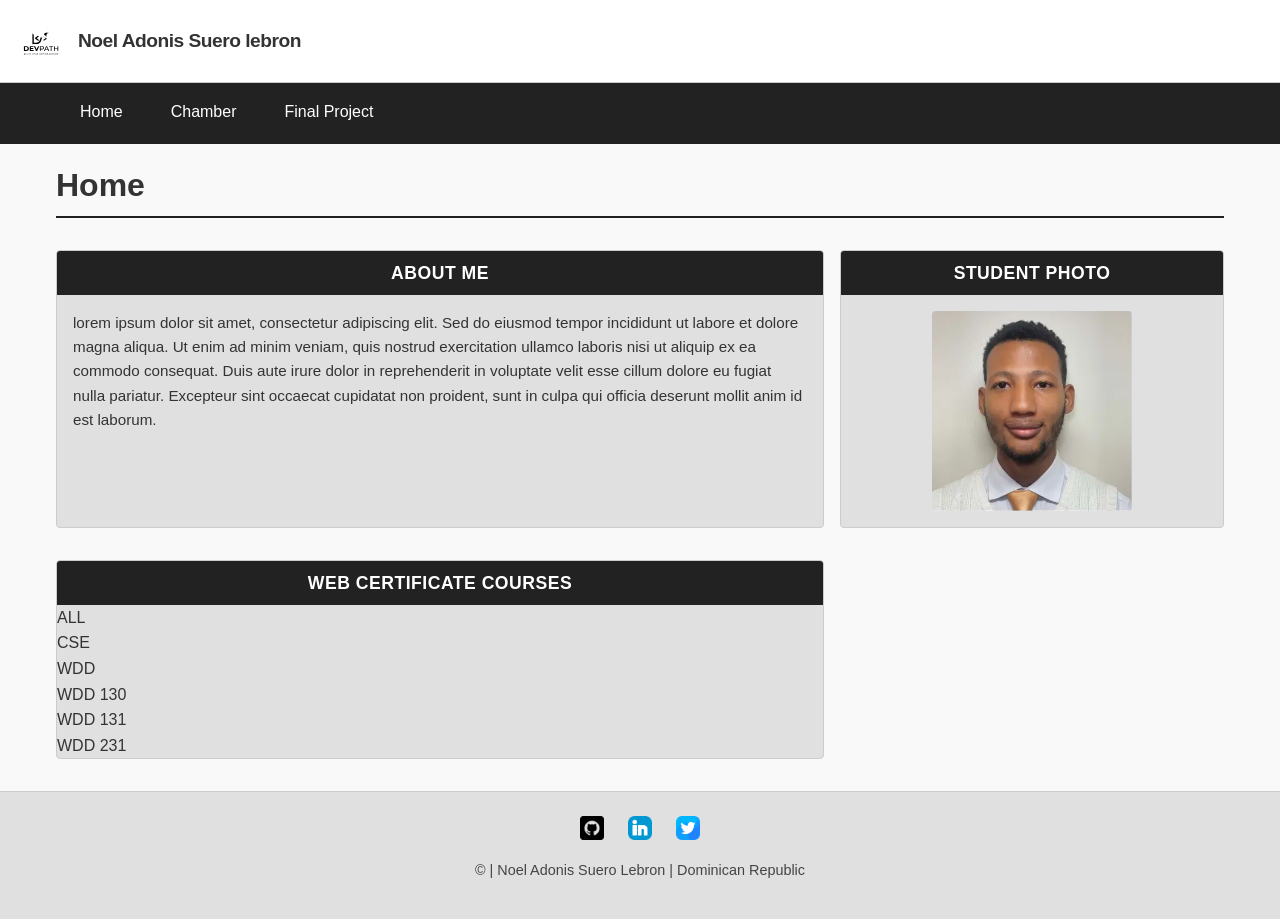
==== index.html @ 40f50b95 "wdd231" ====
<!DOCTYPE html>
<html lang="en">
<head>
    <meta charset="UTF-8">
    <meta name="viewport" content="width=device-width, initial-scale=1.0">
    <title>About me</title>
    <meta name="description" content="This is a personal webpage about me, and my personal information about my hobbies and interests, and career.">
    <meta name="author" content= "Adonis Lebron">
    <link rel="stylesheet" href="styles/index.css">
    <link script src="script/index.js" defer></script>
</head>

<body>
    <!-- Header Section -->
    <header>
        <div class="logo">
        <img src="images/logo.svg" alt="logo" width="200" height="200">
        <span> Noel Adonis Suero lebron</span>
        </div>

        <button id="menu-toggle" aria-label="toggle-menu">&#9776;</button>
 </header>

        <!-- Navigation Menu -->
        <nav id="menu" class="hidden">
            <ul>
                <li><a href="index.html">Home</a></li>
                <li><a href="chamber.html">Chamber</a></li>
                <li><a href="final-project.html">Final Project</a></li>
            </ul> 
         </nav>
    

         <!-- Main Content -->
        <main>
            <h1>Home</h1>

        <section id="course-work">
            <h2>About me</h2>
            <p>lorem ipsum dolor sit amet, consectetur adipiscing elit. Sed do eiusmod tempor incididunt ut labore et dolore magna aliqua. Ut enim ad minim veniam, quis nostrud exercitation ullamco laboris nisi ut aliquip ex ea commodo consequat.
                 Duis aute irure dolor in reprehenderit in voluptate velit esse cillum dolore eu fugiat nulla pariatur. Excepteur sint occaecat cupidatat non proident, sunt in culpa qui officia deserunt mollit anim id est laborum.
            </p>
        </section>
        
        <section id="profile-photo">
                <h2>Student Photo</h2>
                <img src="images/img-profile.webp" alt="profile photo" width="200" height="200">
        </section>

        <section id="Web certificate courses">
            <h2>Web certificate courses</h2>
            <ul>
                <li>ALL</li>
                <li>CSE</li>
                <li>WDD</li>
                <li>WDD 130</li>
                <li>WDD 131</li>
                <li>WDD 231</li>
            </ul>
        </section>
    </main>

    <!-- Footer Section -->
    <footer>
        <div class="footer-socials">
            <a href="https://github.com/" target="_blank" rel="noopener" aria-label="GitHub Profile">
                <img src="images/github.png" alt="GitHub" width="24" height="24">
            </a>
            <a href="https://linkedin.com/" target="_blank" rel="noopener" aria-label="LinkedIn Profile">
                <img src="images/linked.png" alt="LinkedIn" width="24" height="24">
            </a>
            <a href="https://twitter.com/" target="_blank" rel="noopener" aria-label="Twitter Profile">
                <img src="images/twitter.png" alt="Twitter" width="24" height="24">
            </a>
        </div>

        <div class="footer-info">
            <p>&copy;<span id="currentyear"></span> | Noel Adonis Suero Lebron | Dominican Republic</p>
        </div>

        <div class="footer-modified">
            <p id="lastModified"></p>
        </div>
    </footer>
    
</body>
</html>
---- styles/index.css ----
/* 1. VARIABLES, RESET & BASE STYLES */
:root {
    --primary-color: #222222;       /* Dark wireframe headers / nav */
    --accent-color: #555555;        /* Active / Hover item states */
    --bg-light: #e0e0e0;            /* Card body background */
    --bg-body: #f9f9f9;             /* Document background */
    --text-color: #333333;
    --text-light: #ffffff;
    --border-color: #cccccc;
    
    --font-family: 'Segoe UI', Tahoma, Geneva, Verdana, sans-serif;
    --padding-standard: 1rem;
    --gap-standard: 1rem;
}

* {
    box-sizing: border-box;
    margin: 0;
    padding: 0;
}

body {
    font-family: var(--font-family);
    background-color: var(--bg-body);
    color: var(--text-color);
    line-height: 1.6;
}

/* Fluid responsive image configurations */
img {
    max-width: 100%;
    height: auto;
    object-fit: cover;
}

/* 2. HEADER & LOGO */
header {
    background-color: var(--text-light);
    display: flex;
    justify-content: space-between;
    align-items: center;
    padding: var(--padding-standard);
    border-bottom: 1px solid var(--border-color);
}

.logo {
    display: flex;
    align-items: center;
    gap: 0.75rem;
}

/* Constrain the logo image safely */
.logo img {
    width: 50px;
    height: 50px;
}

.logo span {
    font-weight: 700;
    font-size: 1.2rem;
    letter-spacing: -0.5px;
}

/* Hamburger Trigger styling */
#menu-toggle {
    font-size: 1.75rem;
    background: none;
    border: none;
    color: var(--primary-color);
    cursor: pointer;
    padding: 0.25rem 0.5rem;
    transition: color 0.2s ease;
}

#menu-toggle:hover {
    color: var(--accent-color);
}

/*3. MOBILE-FIRST NAVIGATION*/
#menu {
    background-color: var(--primary-color);
}

#menu ul {
    list-style: none;
    display: flex;
    flex-direction: column;
}

/* When the .hidden class is active, hide on small screens */
#menu.hidden {
    display: none;
}

#menu ul li a {
    display: block;
    color: var(--text-light);
    text-decoration: none;
    padding: 0.85rem var(--padding-standard);
    text-align: center;
    font-weight: 500;
    /* Invisible base border prevents layout jitter/twitching on hover */
    border-bottom: 3px solid transparent; 
    transition: background-color 0.2s ease, border-color 0.2s ease;
}

#menu ul li a:hover {
    background-color: var(--accent-color);
    border-bottom: 3px solid var(--text-light);
}

/* 4. MAIN LAYOUT BLOCK (Mobile Stacking Setup)*/
main {
    max-width: 1200px;
    margin: 0 auto;
    padding: var(--padding-standard);
}

main h1 {
    font-size: 2rem;
    margin-bottom: var(--gap-standard);
    border-bottom: 2px solid var(--primary-color);
    padding-bottom: 0.3rem;
}

/* Common Section Structural styling */
main section {
    background-color: var(--bg-light);
    border: 1px solid var(--border-color);
    margin-bottom: var(--gap-standard);
    border-radius: 4px;
    overflow: hidden;
}

main section h2 {
    background-color: var(--primary-color);
    color: var(--text-light);
    font-size: 1.1rem;
    text-align: center;
    padding: 0.5rem;
    text-transform: uppercase;
    letter-spacing: 0.5px;
}

main section p {
    padding: var(--padding-standard);
    font-size: 0.95rem;
}

/* Specific Section adjustments */
#profile-photo {
    text-align: center;
}

#profile-photo img {
    margin: var(--padding-standard) auto;
    display: block;
    border-radius: 4px;
    width: 200px;
    height: 200px;
}

/* Web Certificate Courses Pills Setup */
#web-certificate-courses ul {
    list-style: none;
    padding: var(--padding-standard);
    display: flex;
    flex-wrap: wrap;
    gap: 0.5rem;
    justify-content: center;
}

#web-certificate-courses ul li {
    background-color: #b5b5b5;
    color: var(--primary-color);
    padding: 0.5rem 1.5rem;
    border-radius: 4px;
    font-weight: 600;
    font-size: 0.9rem;
    border: 1px solid #999999;
    flex: 1 1 calc(33.333% - 0.5rem); /* Pill style sizing */
    text-align: center;
    min-width: 80px;
}

/*5. FOOTER STRUCTURE*/
footer {
    background-color: var(--bg-light);
    border-top: 1px solid var(--border-color);
    padding: 1.5rem var(--padding-standard);
    text-align: center;
    display: flex;
    flex-direction: column;
    gap: 0.75rem;
    font-size: 0.9rem;
}

.footer-socials {
    display: flex;
    justify-content: center;
    gap: 1.5rem;
}

.footer-socials a img {
    transition: transform 0.2s ease;
}

.footer-socials a img:hover {
    transform: scale(1.2);
}

.footer-info p, 
.footer-modified p {
    margin: 0;
    color: #444444;
}

/* 6. RESPONSIVE TABLET & DESKTOP VIEWS (Breakpoints)*/
@media (min-width: 768px) {
    /* Hide responsive mobile toggle interface */
    #menu-toggle {
        display: none;
    }

    /* Transform navigation block to Flex layout row */
    #menu {
        display: block !important; /* Forces layout tracking above hidden states */
    }

    #menu ul {
        flex-direction: row;
        justify-content: flex-start;
        max-width: 1200px;
        margin: 0 auto;
        padding-left: var(--padding-standard);
    }

    #menu ul li a {
        padding: 1rem 1.5rem;
    }

    /* Convert Mobile Stack into 2-Column Grid Wireframe */
    main {
        display: grid;
        grid-template-columns: 2fr 1fr;
        gap: var(--gap-standard);
    }

    main h1 {
        grid-column: 1 / -1; /* Spans full horizontal layout top */
    }

    #course-work {
        grid-column: 1 / 2;
        grid-row: 2;
    }

    #profile-photo {
        grid-column: 2 / 3;
        grid-row: 2;
    }

    #web-certificate-courses {
        grid-column: 1 / -1; /* Full row layout block beneath column items */
    }
}
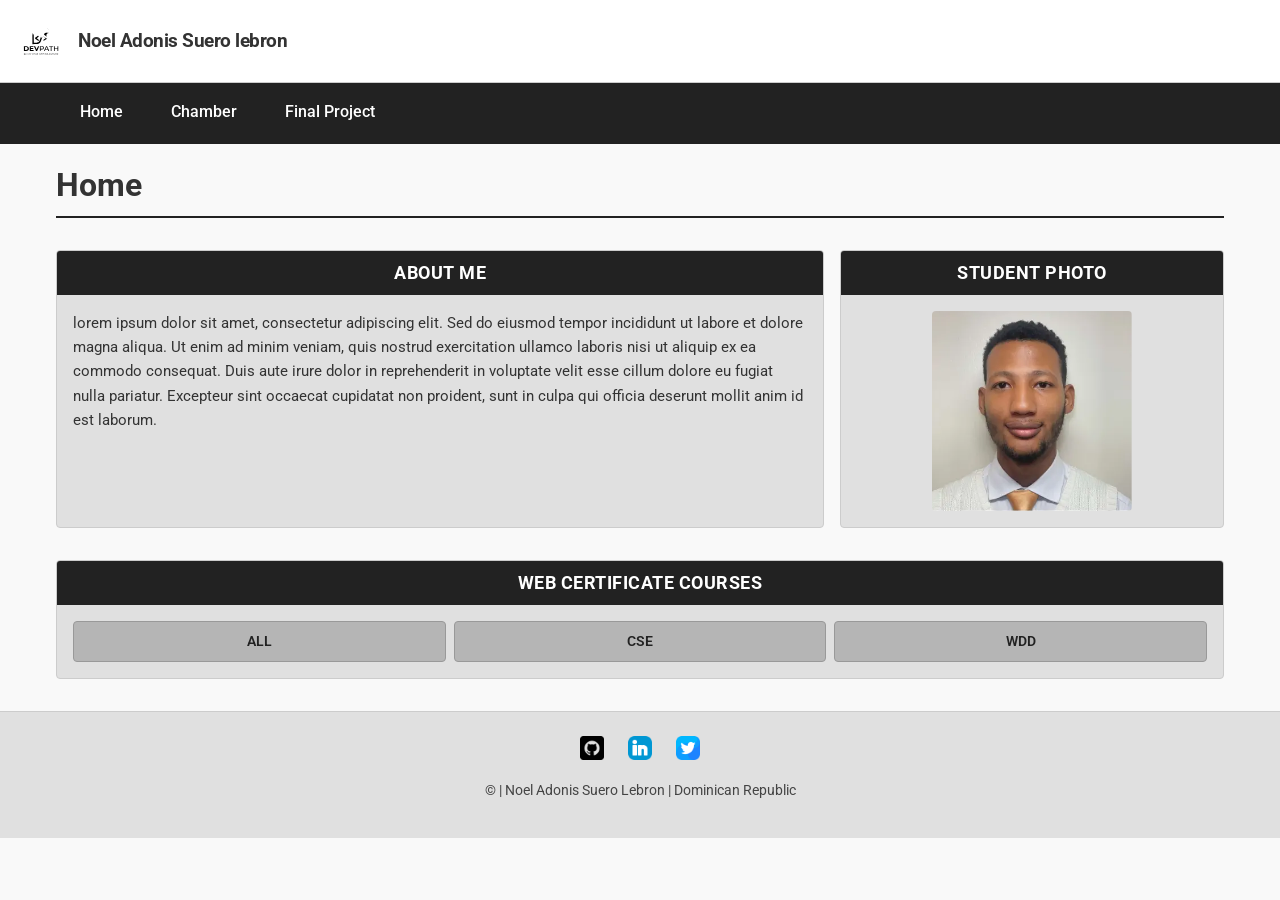
==== commit 2a1aceb8: "wdd231" ====
--- a/index.html
+++ b/index.html
@@ -5,9 +5,13 @@
     <meta name="viewport" content="width=device-width, initial-scale=1.0">
     <title>About me</title>
     <meta name="description" content="This is a personal webpage about me, and my personal information about my hobbies and interests, and career.">
-    <meta name="author" content= "Adonis Lebron">
-    <link rel="stylesheet" href="styles/index.css">
-    <link script src="script/index.js" defer></script>
+    <meta name="author" content="Adonis Lebron">
+
+    <link rel="preconnect" href="https://fonts.googleapis.com">
+    <link rel="preconnect" href="https://fonts.gstatic.com" crossorigin>
+    <link href="https://fonts.googleapis.com/css2?family=Roboto:wght@400;500;700&display=swap" rel="stylesheet">
+    <link rel="stylesheet" href="styles/normalize.css"> <link rel="stylesheet" href="styles/context.css">
+    <link script src="scripts/context.js" defer></script>
 </head>
 
 <body>
@@ -47,16 +51,13 @@
                 <img src="images/img-profile.webp" alt="profile photo" width="200" height="200">
         </section>
 
-        <section id="Web certificate courses">
-            <h2>Web certificate courses</h2>
-            <ul>
-                <li>ALL</li>
-                <li>CSE</li>
-                <li>WDD</li>
-                <li>WDD 130</li>
-                <li>WDD 131</li>
-                <li>WDD 231</li>
-            </ul>
+        <section id="web-certificate-courses">
+         <h2>Web certificate courses</h2>
+             <ul>
+                  <li>ALL</li>
+                  <li>CSE</li>
+                  <li>WDD</li>
+             </ul>
         </section>
     </main>
 
--- a/styles/context.css
+++ b/styles/context.css
@@ -0,0 +1,267 @@
+/* 1. VARIABLES, RESET & BASE STYLES */
+:root {
+    --primary-color: #222222;       /* Dark wireframe headers / nav */
+    --accent-color: #555555;        /* Active / Hover item states */
+    --bg-light: #e0e0e0;            /* Card body background */
+    --bg-body: #f9f9f9;             /* Document background */
+    --text-color: #333333;
+    --text-light: #ffffff;
+    --border-color: #cccccc;
+    
+    --font-family: 'Segoe UI', Tahoma, Geneva, Verdana, sans-serif;
+    --padding-standard: 1rem;
+    --gap-standard: 1rem;
+    --font-family: 'Roboto', 'Segoe UI', Tahoma, Geneva, Verdana, sans-serif;
+}
+
+* {
+    box-sizing: border-box;
+    margin: 0;
+    padding: 0;
+}
+
+body {
+    font-family: var(--font-family);
+    background-color: var(--bg-body);
+    color: var(--text-color);
+    line-height: 1.6;
+}
+
+/* Fluid responsive image configurations */
+img {
+    max-width: 100%;
+    height: auto;
+    object-fit: cover;
+}
+
+/* 2. HEADER & LOGO */
+header {
+    background-color: var(--text-light);
+    display: flex;
+    justify-content: space-between;
+    align-items: center;
+    padding: var(--padding-standard);
+    border-bottom: 1px solid var(--border-color);
+}
+
+.logo {
+    display: flex;
+    align-items: center;
+    gap: 0.75rem;
+}
+
+/* Constrain the logo image safely */
+.logo img {
+    width: 50px;
+    height: 50px;
+}
+
+.logo span {
+    font-weight: 700;
+    font-size: 1.2rem;
+    letter-spacing: -0.5px;
+}
+
+/* Hamburger Trigger styling */
+#menu-toggle {
+    font-size: 1.75rem;
+    background: none;
+    border: none;
+    color: var(--primary-color);
+    cursor: pointer;
+    padding: 0.25rem 0.5rem;
+    transition: color 0.2s ease;
+}
+
+#menu-toggle:hover {
+    color: var(--accent-color);
+}
+
+/*3. MOBILE-FIRST NAVIGATION*/
+#menu {
+    background-color: var(--primary-color);
+}
+
+#menu ul {
+    list-style: none;
+    display: flex;
+    flex-direction: column;
+}
+
+/* When the .hidden class is active, hide on small screens */
+#menu.hidden {
+    display: none;
+}
+
+#menu ul li a {
+    display: block;
+    color: var(--text-light);
+    text-decoration: none;
+    padding: 0.85rem var(--padding-standard);
+    text-align: center;
+    font-weight: 500;
+    /* Invisible base border prevents layout jitter/twitching on hover */
+    border-bottom: 3px solid transparent; 
+    transition: background-color 0.2s ease, border-color 0.2s ease;
+}
+
+#menu ul li a:hover {
+    background-color: var(--accent-color);
+    border-bottom: 3px solid var(--text-light);
+}
+
+/* 4. MAIN LAYOUT BLOCK (Mobile Stacking Setup)*/
+main {
+    max-width: 1200px;
+    margin: 0 auto;
+    padding: var(--padding-standard);
+}
+
+main h1 {
+    font-size: 2rem;
+    margin-bottom: var(--gap-standard);
+    border-bottom: 2px solid var(--primary-color);
+    padding-bottom: 0.3rem;
+}
+
+/* Common Section Structural styling */
+main section {
+    background-color: var(--bg-light);
+    border: 1px solid var(--border-color);
+    margin-bottom: var(--gap-standard);
+    border-radius: 4px;
+    overflow: hidden;
+}
+
+main section h2 {
+    background-color: var(--primary-color);
+    color: var(--text-light);
+    font-size: 1.1rem;
+    text-align: center;
+    padding: 0.5rem;
+    text-transform: uppercase;
+    letter-spacing: 0.5px;
+}
+
+main section p {
+    padding: var(--padding-standard);
+    font-size: 0.95rem;
+}
+
+/* Specific Section adjustments */
+#profile-photo {
+    text-align: center;
+}
+
+#profile-photo img {
+    margin: var(--padding-standard) auto;
+    display: block;
+    border-radius: 4px;
+    width: 200px;
+    height: 200px;
+}
+
+/* Web Certificate Courses Pills Setup */
+#web-certificate-courses ul {
+    list-style: none;
+    padding: var(--padding-standard);
+    display: flex;
+    flex-wrap: wrap;
+    gap: 0.5rem;
+    justify-content: center;
+}
+
+#web-certificate-courses ul li {
+    background-color: #b5b5b5;
+    color: var(--primary-color);
+    padding: 0.5rem 1.5rem;
+    border-radius: 4px;
+    font-weight: 600;
+    font-size: 0.9rem;
+    border: 1px solid #999999;
+    flex: 1 1 calc(33.333% - 0.5rem); /* Pill style sizing */
+    text-align: center;
+    min-width: 80px;
+}
+
+/*5. FOOTER STRUCTURE*/
+footer {
+    background-color: var(--bg-light);
+    border-top: 1px solid var(--border-color);
+    padding: 1.5rem var(--padding-standard);
+    text-align: center;
+    display: flex;
+    flex-direction: column;
+    gap: 0.75rem;
+    font-size: 0.9rem;
+}
+
+.footer-socials {
+    display: flex;
+    justify-content: center;
+    gap: 1.5rem;
+}
+
+.footer-socials a img {
+    transition: transform 0.2s ease;
+}
+
+.footer-socials a img:hover {
+    transform: scale(1.2);
+}
+
+.footer-info p, 
+.footer-modified p {
+    margin: 0;
+    color: #444444;
+}
+
+/* 6. RESPONSIVE TABLET & DESKTOP VIEWS (Breakpoints)*/
+@media (min-width: 768px) {
+    /* Hide responsive mobile toggle interface */
+    #menu-toggle {
+        display: none;
+    }
+
+    /* Transform navigation block to Flex layout row */
+    #menu {
+        display: block !important; /* Forces layout tracking above hidden states */
+    }
+
+    #menu ul {
+        flex-direction: row;
+        justify-content: flex-start;
+        max-width: 1200px;
+        margin: 0 auto;
+        padding-left: var(--padding-standard);
+    }
+
+    #menu ul li a {
+        padding: 1rem 1.5rem;
+    }
+
+    /* Convert Mobile Stack into 2-Column Grid Wireframe */
+    main {
+        display: grid;
+        grid-template-columns: 2fr 1fr;
+        gap: var(--gap-standard);
+    }
+
+    main h1 {
+        grid-column: 1 / -1; /* Spans full horizontal layout top */
+    }
+
+    #course-work {
+        grid-column: 1 / 2;
+        grid-row: 2;
+    }
+
+    #profile-photo {
+        grid-column: 2 / 3;
+        grid-row: 2;
+    }
+
+    #web-certificate-courses {
+        grid-column: 1 / -1; /* Full row layout block beneath column items */
+    }
+}
